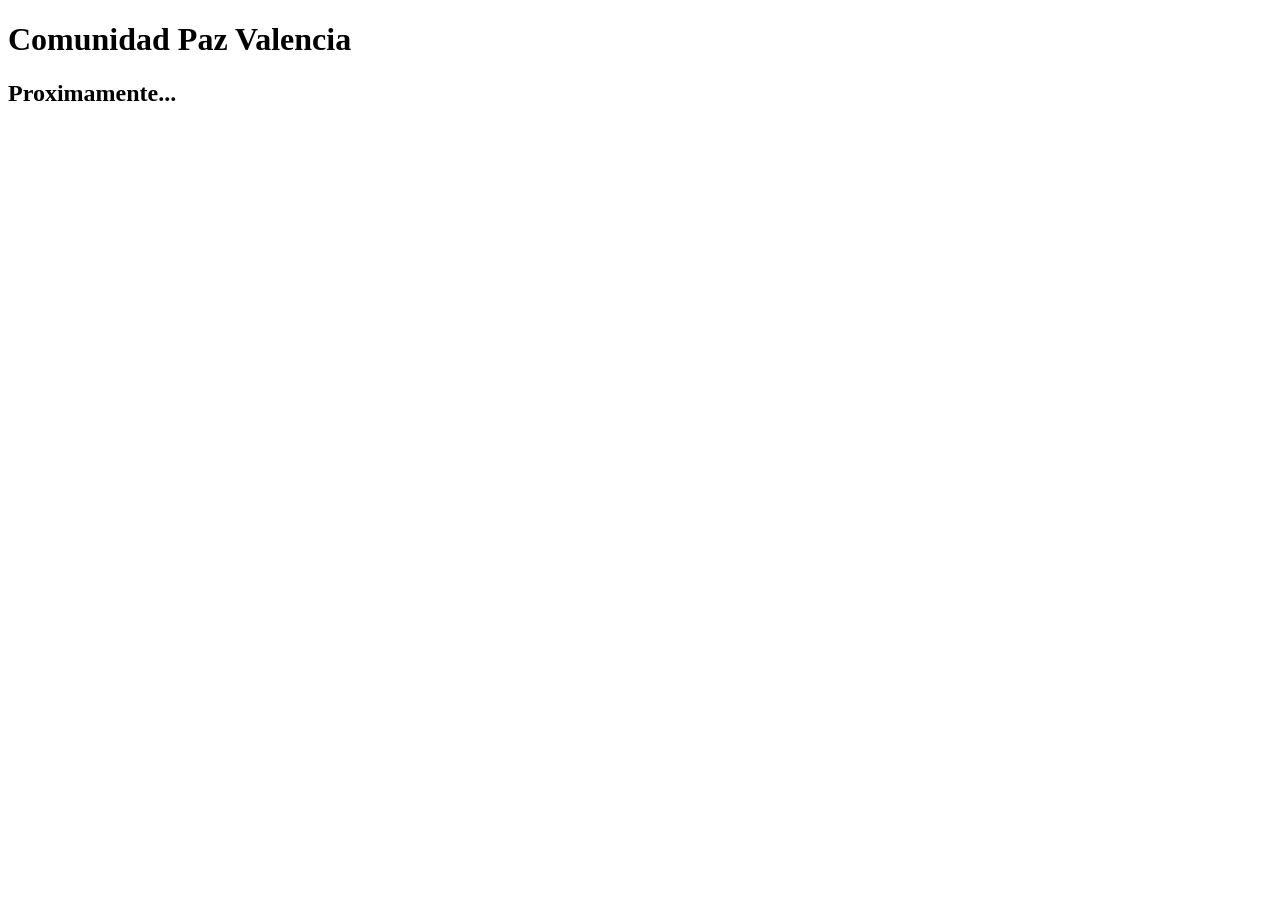
==== index.html @ 233b4456 "add index.html" ====
<!DOCTYPE html>
<html lang="en">

<head>
    <meta charset="UTF-8">
    <meta name="viewport" content="width=device-width, initial-scale=1.0">
    <title>Document</title>
</head>

<body>
    <h1>Comunidad Paz Valencia</h1>
    <h2>Proximamente...</h2>
</body>

</html>
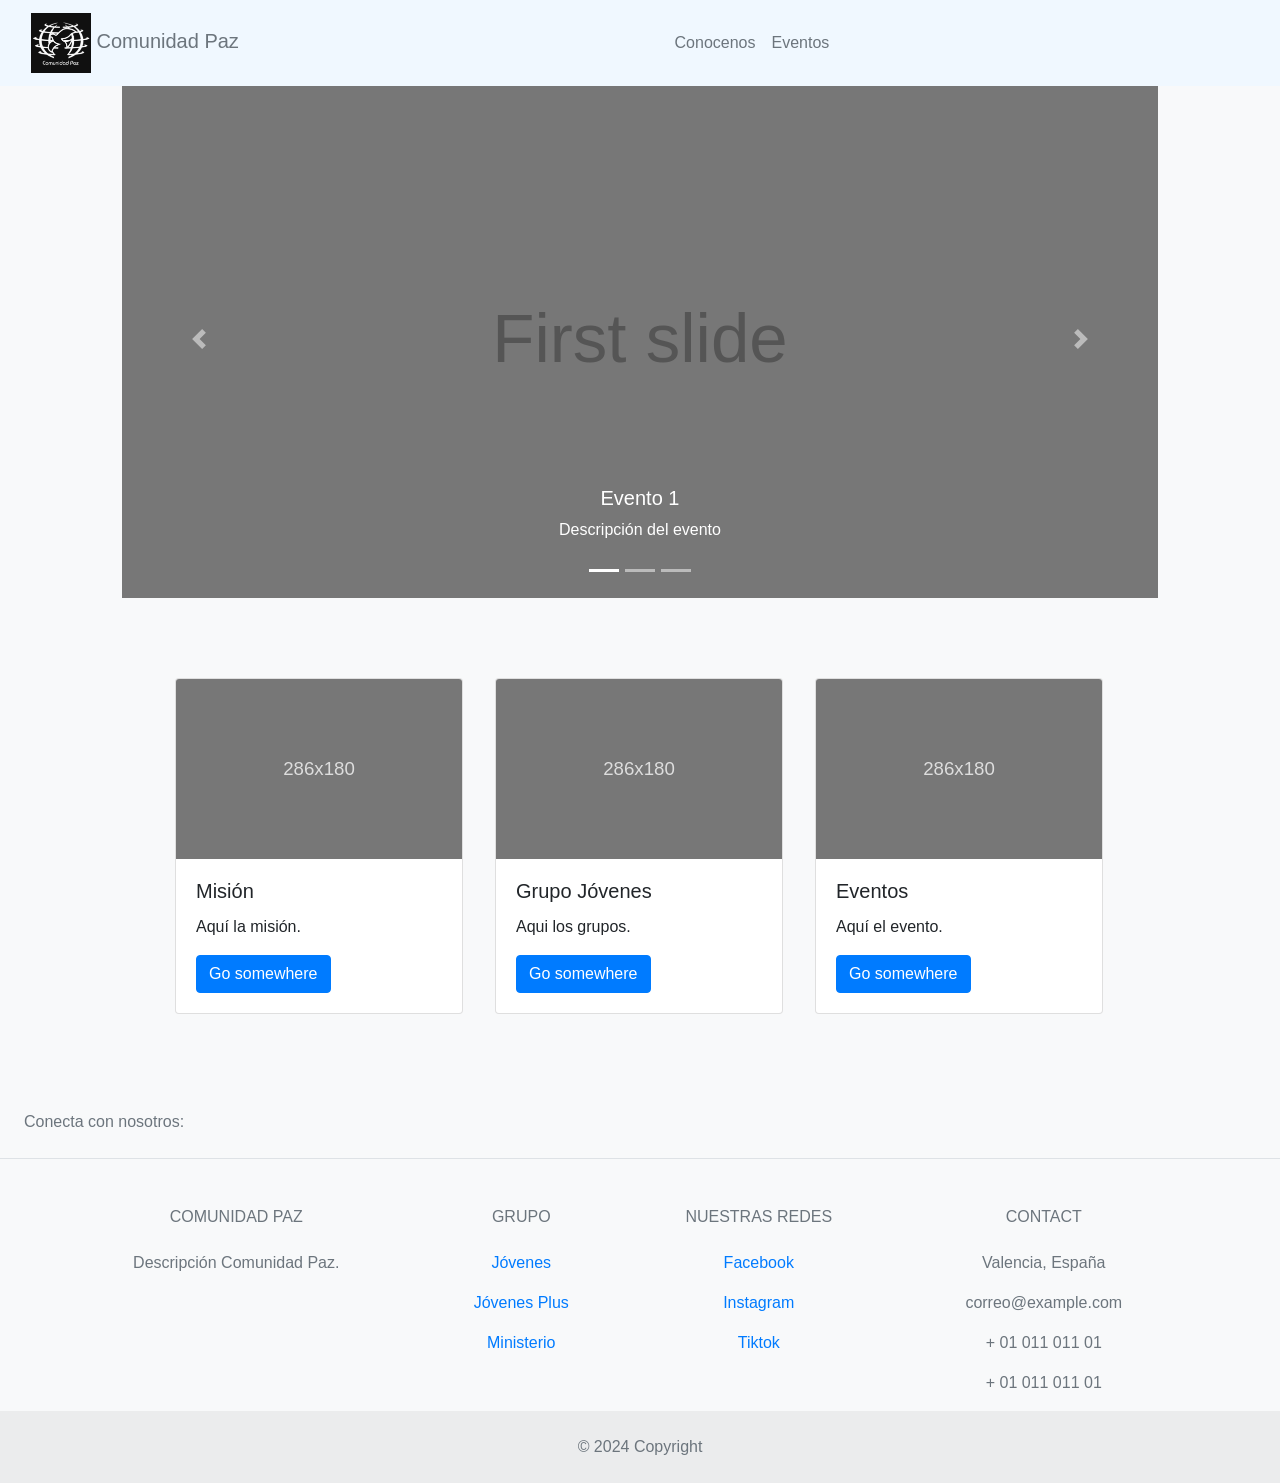
==== commit d1b5e27b: "first iteration" ====
--- a/index.html
+++ b/index.html
@@ -2,14 +2,251 @@
 <html lang="en">
 
 <head>
+    <!-- Compiled and minified CSS -->
+    <!-- Bootstrap CSS -->
+    <link rel="stylesheet" href="https://cdn.jsdelivr.net/npm/bootstrap@4.0.0/dist/css/bootstrap.min.css"
+        integrity="sha384-Gn5384xqQ1aoWXA+058RXPxPg6fy4IWvTNh0E263XmFcJlSAwiGgFAW/dAiS6JXm" crossorigin="anonymous">
+
+
+    <link href="css/style.css" type="text/css" rel="stylesheet" media="screen,projection" />
     <meta charset="UTF-8">
     <meta name="viewport" content="width=device-width, initial-scale=1.0">
-    <title>Document</title>
+    <title>Comunidad Paz</title>
 </head>
 
-<body>
-    <h1>Comunidad Paz Valencia</h1>
-    <h2>Proximamente...</h2>
+<body class="bg-light">
+    <div class="container-fl text-secondary">
+        <nav class="navbar fixed-top navbar-expand-lg" style="background-color: aliceblue;">
+            <div class="container-fluid">
+                <a class="navbar-brand text-secondary" href="#">
+                    <img src="./assets/logo.jpg" alt="Logo" width="60" height="60" class="d-inline-block align-middle">
+                    Comunidad Paz
+                </a>
+                <div class="col-lg">
+                    <div class="collapse navbar-collapse justify-content-center" id="navbarTogglerDemo03">
+                        <ul class="navbar-nav justify-content-center text-secondary ">
+                            <li class="nav-item">
+                                <a class="nav-link active text-secondary" aria-current="page" href="#">Conocenos</a>
+                            </li>
+                            <li class="nav-item">
+                                <a class="nav-link text-secondary" href="#">Eventos</a>
+                            </li>
+                        </ul>
+                    </div>
+                </div>
+
+            </div>
+        </nav>
+    </div>
+    <div class="container-fluid" style="padding-top: 5em;">
+        <div class="row justify-content-md-center">
+            <div class="col col-lg-2 col-lg-10">
+                <div id="carouselExampleIndicators" class="carousel slide" data-ride="carousel">
+                    <ol class="carousel-indicators">
+                        <li data-target="#carouselExampleIndicators" data-slide-to="0" class="active"></li>
+                        <li data-target="#carouselExampleIndicators" data-slide-to="1"></li>
+                        <li data-target="#carouselExampleIndicators" data-slide-to="2"></li>
+                    </ol>
+                    <div class="carousel-inner">
+                        <div class="carousel-item active">
+                            <img class="d-block w-100" src="./assets/first.svg" alt="First slide">
+                            <div class="carousel-caption d-none d-md-block">
+                                <h5>Evento 1</h5>
+                                <p>Descripción del evento</p>
+                            </div>
+                        </div>
+                        <div class="carousel-item">
+                            <img class="d-block w-100" src="./assets/second.svg" alt="Second slide">
+                            <div class="carousel-caption d-none d-md-block">
+                                <h5>Evento 2</h5>
+                                <p>Descripción del evento</p>
+                            </div>
+                        </div>
+                        <div class="carousel-item">
+                            <img class="d-block w-100" src="./assets/first.svg" alt="Third slide">
+                            <div class="carousel-caption d-none d-md-block">
+                                <h5>Evento 3</h5>
+                                <p>Descripción del evento</p>
+                            </div>
+                        </div>
+                    </div>
+                    <a class="carousel-control-prev" href="#carouselExampleIndicators" role="button" data-slide="prev">
+                        <span class="carousel-control-prev-icon" aria-hidden="true"></span>
+                        <span class="sr-only">Previous</span>
+                    </a>
+                    <a class="carousel-control-next" href="#carouselExampleIndicators" role="button" data-slide="next">
+                        <span class="carousel-control-next-icon" aria-hidden="true"></span>
+                        <span class="sr-only">Next</span>
+                    </a>
+                </div>
+            </div>
+        </div>
+    </div>
+
+    <div class="container-fluid space-between-sections">
+        <div class="row justify-content-md-center">
+            <div class="col col-lg-2 col-lg-3">
+                <div class="card" style="width: 18rem;">
+                    <img class="card-img-top" src="./assets/carrousel.svg" alt="Card image cap">
+                    <div class="card-body">
+                        <h5 class="card-title">Misión</h5>
+                        <p class="card-text">Aquí la misión.</p>
+                        <a href="#" class="btn btn-primary">Go somewhere</a>
+                    </div>
+                </div>
+            </div>
+            <div class="col  col-lg-2 col-lg-3">
+                <div class="card" style="width: 18rem;">
+                    <img class="card-img-top" src="./assets/carrousel.svg" alt="Card image cap">
+                    <div class="card-body">
+                        <h5 class="card-title">Grupo Jóvenes</h5>
+                        <p class="card-text">Aqui los grupos.</p>
+                        <a href="#" class="btn btn-primary">Go somewhere</a>
+                    </div>
+                </div>
+            </div>
+            <div class="col  col-lg-2 col-lg-3">
+                <div class="card" style="width: 18rem;">
+                    <img class="card-img-top" src="./assets/carrousel.svg" alt="Card image cap">
+                    <div class="card-body">
+                        <h5 class="card-title">Eventos</h5>
+                        <p class="card-text">Aquí el evento.</p>
+                        <a href="#" class="btn btn-primary">Go somewhere</a>
+                    </div>
+                </div>
+            </div>
+        </div>
+    </div>
+
+
+    <br>
+    <br>
+    <br>
+    <footer class="text-center text-lg-start bg-body-tertiary text-muted bg-light">
+        <!-- Section: Social media -->
+        <section class="d-flex justify-content-center justify-content-lg-between p-4 border-bottom">
+            <!-- Left -->
+            <div class="me-5 d-none d-lg-block">
+                <span>Conecta con nosotros:</span>
+            </div>
+            <!-- Left -->
+
+            <!-- Right -->
+            <div>
+                <a href="" class="me-4 text-reset">
+                    <i class="fab fa-facebook-f"></i>
+                </a>
+                <a href="" class="me-4 text-reset">
+                    <i class="fab fa-twitter"></i>
+                </a>
+                <a href="" class="me-4 text-reset">
+                    <i class="fab fa-google"></i>
+                </a>
+                <a href="" class="me-4 text-reset">
+                    <i class="fab fa-instagram"></i>
+                </a>
+                <a href="" class="me-4 text-reset">
+                    <i class="fab fa-linkedin"></i>
+                </a>
+                <a href="" class="me-4 text-reset">
+                    <i class="fab fa-github"></i>
+                </a>
+            </div>
+            <!-- Right -->
+        </section>
+        <!-- Section: Social media -->
+
+        <!-- Section: Links  -->
+        <section class="">
+            <div class="container text-center text-md-start mt-5">
+                <!-- Grid row -->
+                <div class="row mt-3">
+                    <!-- Grid column -->
+                    <div class="col-md-3 col-lg-4 col-xl-3 mx-auto mb-4">
+                        <!-- Content -->
+                        <h6 class="text-uppercase fw-bold mb-4">
+                            <i class="fas fa-gem me-3"></i>Comunidad Paz
+                        </h6>
+                        <p>
+                            Descripción Comunidad Paz.
+                        </p>
+                    </div>
+                    <!-- Grid column -->
+
+                    <!-- Grid column -->
+                    <div class="col-md-2 col-lg-2 col-xl-2 mx-auto mb-4">
+                        <!-- Links -->
+                        <h6 class="text-uppercase fw-bold mb-4">
+                            Grupo
+                        </h6>
+                        <p>
+                            <a href="#!" class="text-reset">Jóvenes</a>
+                        </p>
+                        <p>
+                            <a href="#!" class="text-reset">Jóvenes Plus</a>
+                        </p>
+                        <p>
+                            <a href="#!" class="text-reset">Ministerio</a>
+                        </p>
+                    </div>
+                    <!-- Grid column -->
+
+                    <!-- Grid column -->
+                    <div class="col-md-3 col-lg-2 col-xl-2 mx-auto mb-4">
+                        <!-- Links -->
+                        <h6 class="text-uppercase fw-bold mb-4">
+                            Nuestras Redes
+                        </h6>
+                        <p>
+                            <a href="#!" class="text-reset">Facebook</a>
+                        </p>
+                        <p>
+                            <a href="#!" class="text-reset">Instagram</a>
+                        </p>
+                        <p>
+                            <a href="#!" class="text-reset">Tiktok</a>
+                        </p>
+                    </div>
+                    <!-- Grid column -->
+
+                    <!-- Grid column -->
+                    <div class="col-md-4 col-lg-3 col-xl-3 mx-auto mb-md-0 mb-4">
+                        <!-- Links -->
+                        <h6 class="text-uppercase fw-bold mb-4">Contact</h6>
+                        <p><i class="fas fa-home me-3"></i> Valencia, España</p>
+                        <p>
+                            <i class="fas fa-envelope me-3"></i>
+                            correo@example.com
+                        </p>
+                        <p><i class="fas fa-phone me-3"></i> + 01 011 011 01</p>
+                        <p><i class="fas fa-print me-3"></i> + 01 011 011 01</p>
+                    </div>
+                    <!-- Grid column -->
+                </div>
+                <!-- Grid row -->
+            </div>
+        </section>
+        <!-- Section: Links  -->
+
+        <!-- Copyright -->
+        <div class="text-center p-4" style="background-color: rgba(0, 0, 0, 0.05);">
+            © 2024 Copyright
+        </div>
+        <!-- Copyright -->
+    </footer>
+
+    <script src="https://cdn.jsdelivr.net/npm/bootstrap@5.3.3/dist/js/bootstrap.bundle.min.js"
+        integrity="sha384-YvpcrYf0tY3lHB60NNkmXc5s9fDVZLESaAA55NDzOxhy9GkcIdslK1eN7N6jIeHz"
+        crossorigin="anonymous"></script>
+    <script src="https://code.jquery.com/jquery-3.2.1.slim.min.js"
+        integrity="sha384-KJ3o2DKtIkvYIK3UENzmM7KCkRr/rE9/Qpg6aAZGJwFDMVNA/GpGFF93hXpG5KkN"
+        crossorigin="anonymous"></script>
+    <script src="https://cdn.jsdelivr.net/npm/popper.js@1.12.9/dist/umd/popper.min.js"
+        integrity="sha384-ApNbgh9B+Y1QKtv3Rn7W3mgPxhU9K/ScQsAP7hUibX39j7fakFPskvXusvfa0b4Q"
+        crossorigin="anonymous"></script>
+    <script src="https://cdn.jsdelivr.net/npm/bootstrap@4.0.0/dist/js/bootstrap.min.js"
+        integrity="sha384-JZR6Spejh4U02d8jOt6vLEHfe/JQGiRRSQQxSfFWpi1MquVdAyjUar5+76PVCmYl"
+        crossorigin="anonymous"></script>
 </body>
 
 </html>
--- a/css/style.css
+++ b/css/style.css
@@ -0,0 +1,11 @@
+body {
+  background-color: rgba(240, 240, 240, 240);
+  background-repeat: no-repeat;
+  background-position-x: center;
+  background-position-y: center;
+  background-size: 100%;
+}
+
+.space-between-sections {
+  padding-top: 5em;
+}
